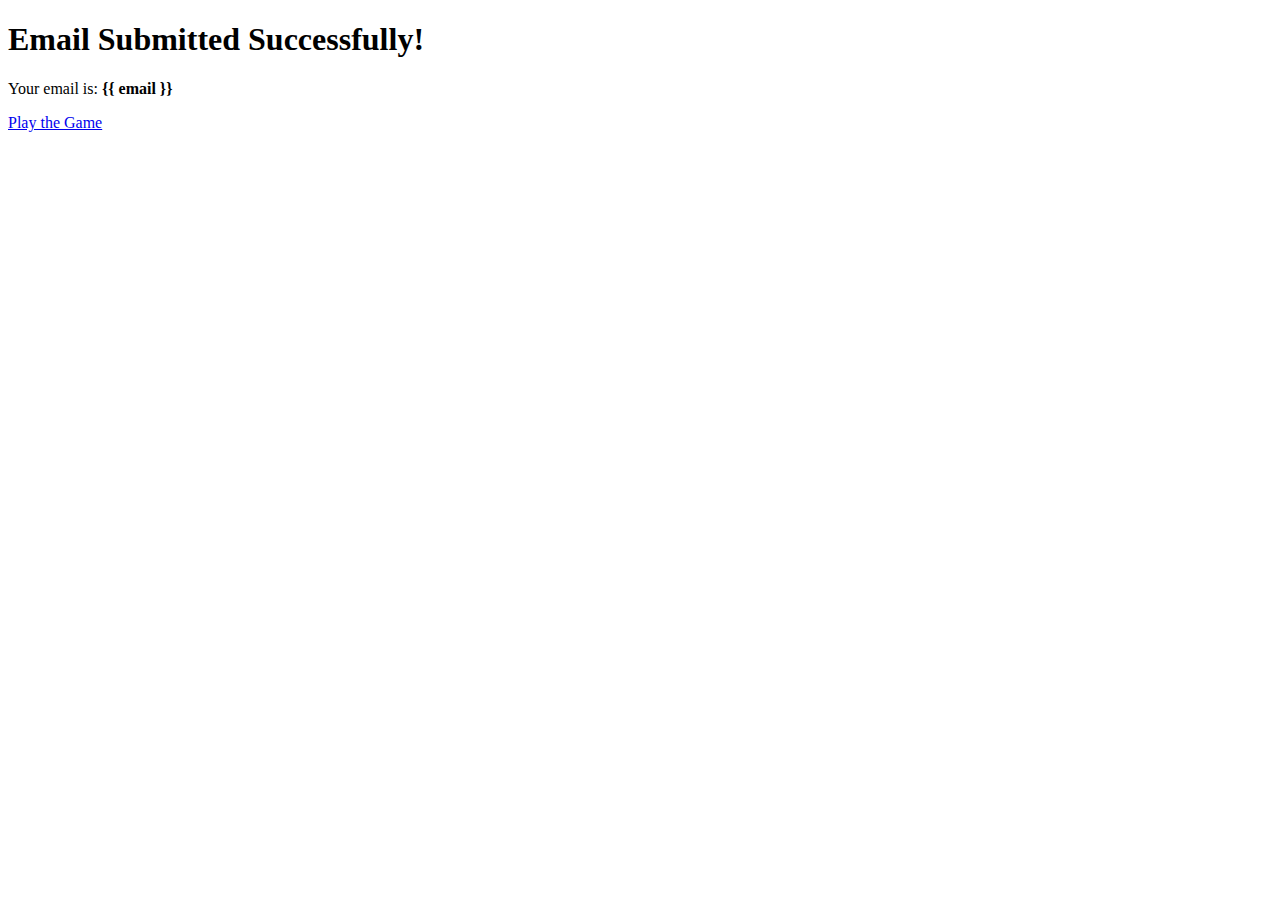
==== email.html @ f7f355a9 "Create email.html" ====
<!DOCTYPE html>
<html lang="en">
<head>
    <meta charset="UTF-8">
    <meta name="viewport" content="width=device-width, initial-scale=1.0">
    <title>Your Email</title>
</head>
<body>
    <h1>Email Submitted Successfully!</h1>
    <p>Your email is: <strong>{{ email }}</strong></p>

    <!-- Link to the game -->
    <a href="/game">Play the Game</a>
</body>
</html>
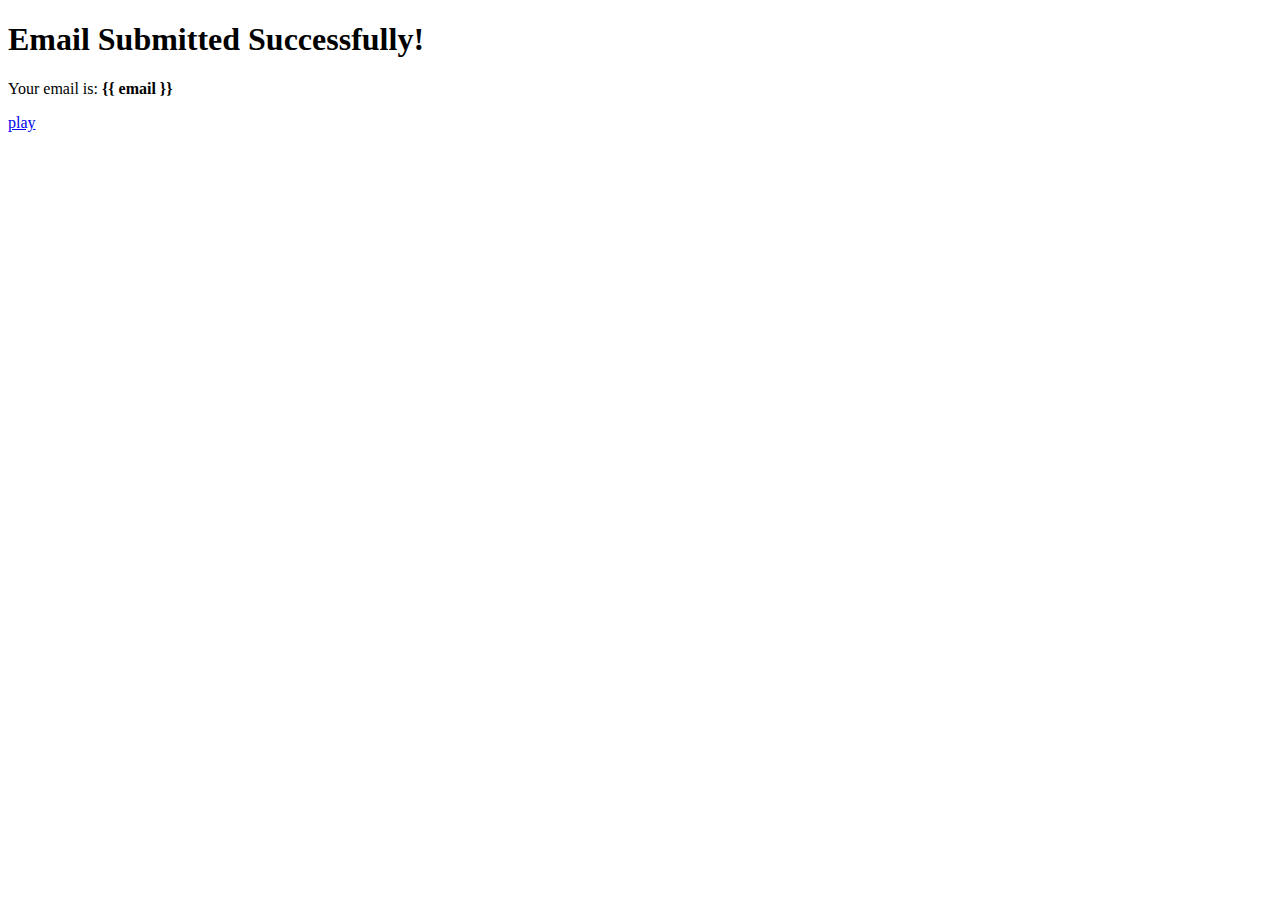
==== commit a29d74cd: "Update email.html" ====
--- a/email.html
+++ b/email.html
@@ -9,7 +9,6 @@
     <h1>Email Submitted Successfully!</h1>
     <p>Your email is: <strong>{{ email }}</strong></p>
 
-    <!-- Link to the game -->
-    <a href="/game">Play the Game</a>
+<a href="https://xptoyou.github.io/ae/">play</a>
 </body>
 </html>
